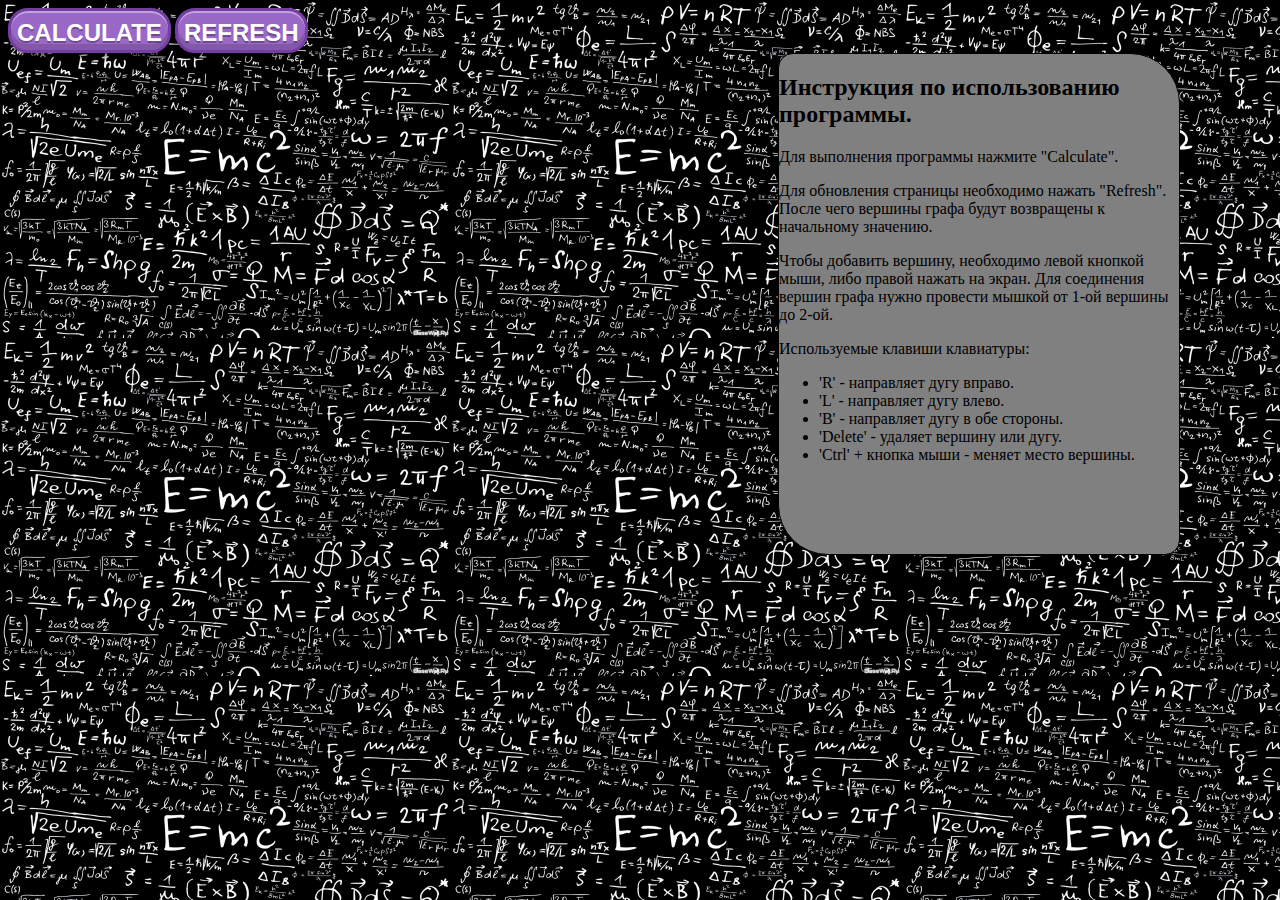
==== templates/index.html @ c7051d95 "New version on Flask" ====
<!DOCTYPE html>
<html>
<head>
    <meta charset="utf-8">
    <title>Directed Graph Editor</title>
    <script src="https://code.jquery.com/jquery-1.11.2.min.js"></script>

<link href="../static/app.css" rel="stylesheet">
</head>
<body>
<div>
       <button id="button">
        <font size="5">Calculate</font>
        </button>

        <button id="refresh">
        <font size="5">Refresh</font>
        </button>
</div>
<div class="square" id="len"></div>
<div class="square2">
    <h2>Инструкция по использованию программы.</h2>
    <p>Для выполнения программы нажмите "Calculate".</p>
    <p>Для обновления страницы необходимо нажать "Refresh". После чего вершины графа будут возвращены к начальному значению.</p>
    <p>Чтобы добавить вершину, необходимо левой кнопкой мыши, либо правой нажать на экран. Для соединения вершин графа нужно провести мышкой от 1-ой вершины до 2-ой.</p>
    <p>Используемые клавиши клавиатуры:<br>
<ul type="disc"> 
    <li>'R' - направляет дугу вправо.</li>
    <li>'L' - направляет дугу влево.</li>
    <li>'B' - направляет дугу в обе стороны.</li>
    <li>'Delete' - удаляет вершину или дугу.</li>
    <li>'Ctrl' + кнопка мыши - меняет место вершины.</li>
</ul>
</p>
</div> 
    <script src="http://d3js.org/d3.v3.min.js"></script>
    <script src="../static/app.js"></script>
</body>
</html>
---- static/app.css ----
body {
    background-image: url(images/image.png);
}

svg {
  background-color: #FFF;
  cursor: default;
  -webkit-user-select: none;
  -moz-user-select: none;
  -ms-user-select: none;
  -o-user-select: none;
  user-select: none;
}

svg:not(.active):not(.ctrl) {
  border-radius: 25px;
  cursor: crosshair;
}

path.link {
  fill: none;
  stroke: #000;
  stroke-width: 4px;
  cursor: default;
}

svg:not(.active):not(.ctrl) path.link {
  cursor: pointer;
}

path.link.selected {
  stroke-dasharray: 10,2;
}

path.link.dragline {
  pointer-events: none;
}

path.link.hidden {
  stroke-width: 0;
}

circle.node {
  stroke-width: 1.5px;
  cursor: pointer;
}

circle.node.reflexive {
  stroke: #000 !important;
  stroke-width: 2.5px;
}

text {
  font: 12px sans-serif;
  pointer-events: none;
}

text.id {
  text-anchor: middle;
  font-weight: bold;
}

button {
  display: inline-block; 
  padding: .938em em;
  border: .094em solid #743EA5; 
  border-radius: .625em;
  background-color: #9A68C7;
  box-shadow: 0 .375em .313em -0.313em rgba(0,0,0,.8), inset 0 .063em rgba(255,255,255,.4), inset 0 -0.188em rgba(0,0,0,.15);
  color: #FFF;
  text-decoration: none;
  text-transform: uppercase;
  text-shadow: 0 .063em rgba(0,0,0,.3);
  cursor: pointer;
  font: bold 2rem sans-serif;
}
button:hover {
  background-color: #8A58B7;
  box-shadow: 0 .125em rgba(255,255,255,.4), inset 0 .063em rgba(255,255,255,.4), inset 0 -0.188em #804FAD;
}
button:active {
  box-shadow: inset 0 0 1.094em #472566, inset 0 .063em #390668, inset 0 -0.188em #682CA0, 0 .063em rgba(255,255,255,.4); 
}

.square2 {
  border-radius: 15px 50px;
  border:1px 
  solid #000000; 
  background-color: #808080; 
  color:#000000; 
  width: 400px; 
  height: 500px; 
  position: absolute; 
  right: 100px
}

.square {
  position: absolute;
  bottom: 150px;
  position: absolute;
  right: 400;
  z-index: 999999;
  background: #FFF;
}
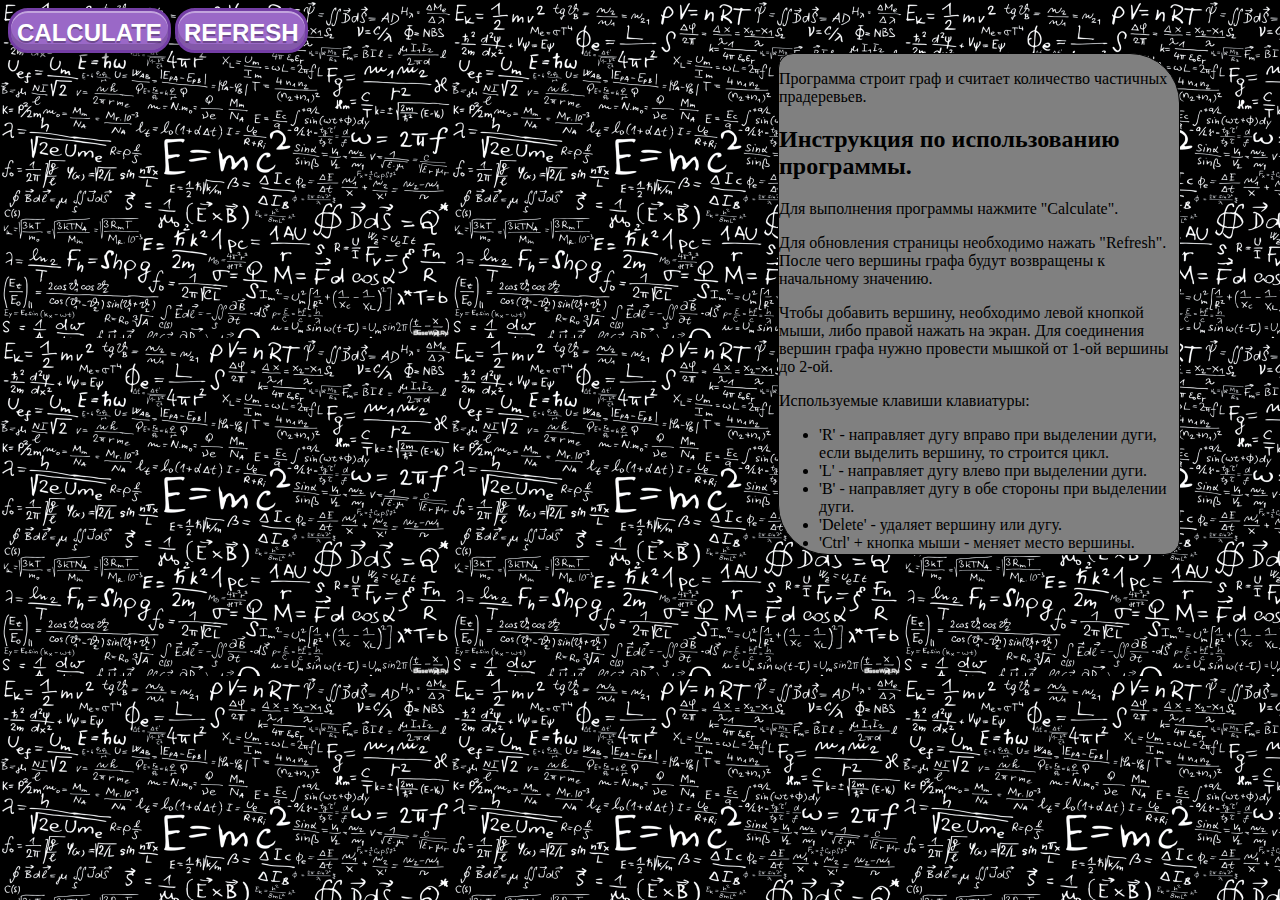
==== commit 1eedde72: "Update" ====
--- a/templates/index.html
+++ b/templates/index.html
@@ -19,15 +19,16 @@
 </div>
 <div class="square" id="len"></div>
 <div class="square2">
+    <p>Программа строит граф и считает количество частичных прадеревьев.</p>
     <h2>Инструкция по использованию программы.</h2>
     <p>Для выполнения программы нажмите "Calculate".</p>
     <p>Для обновления страницы необходимо нажать "Refresh". После чего вершины графа будут возвращены к начальному значению.</p>
     <p>Чтобы добавить вершину, необходимо левой кнопкой мыши, либо правой нажать на экран. Для соединения вершин графа нужно провести мышкой от 1-ой вершины до 2-ой.</p>
     <p>Используемые клавиши клавиатуры:<br>
 <ul type="disc"> 
-    <li>'R' - направляет дугу вправо.</li>
-    <li>'L' - направляет дугу влево.</li>
-    <li>'B' - направляет дугу в обе стороны.</li>
+    <li>'R' - направляет дугу вправо при выделении дуги, если выделить вершину, то строится цикл.</li>
+    <li>'L' - направляет дугу влево при выделении дуги.</li>
+    <li>'B' - направляет дугу в обе стороны при выделении дуги.</li>
     <li>'Delete' - удаляет вершину или дугу.</li>
     <li>'Ctrl' + кнопка мыши - меняет место вершины.</li>
 </ul>
